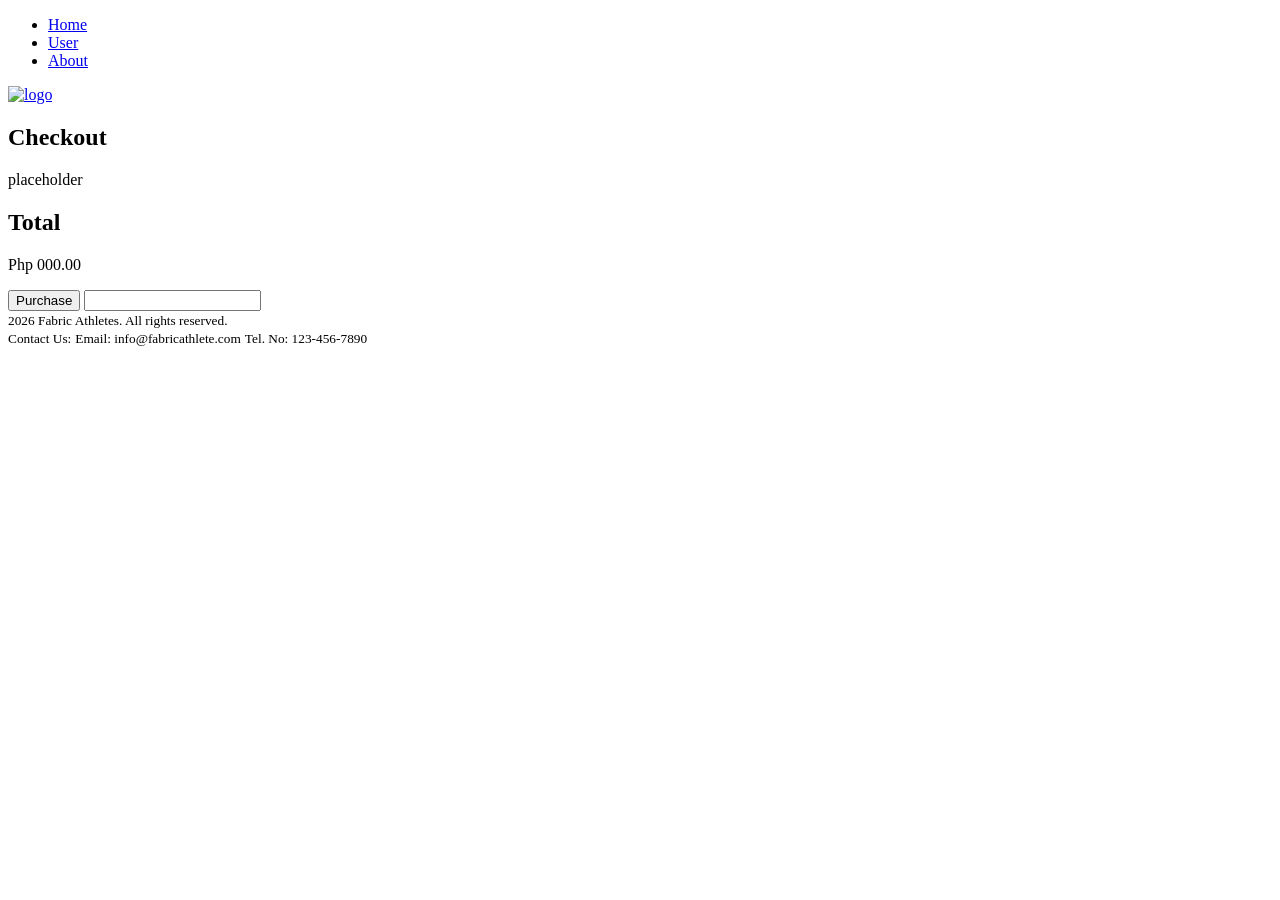
==== index.html @ 5e20e7bd "Updated pages" ====
<!DOCTYPE html>
<html lang="en">
    <head>
        <meta charset="UTF-8">
        <title>Fabric Athlete</title>
    </head>
    <body>
        <header>
            <nav>
                <ul>
                    <li><a href="index.html">Home</a></li>
                    <li><a href="user.html">User</a></li>
                    <li><a href="about.html">About</a></li>
                </ul>
            </nav>
            <a href="index.html">
                <img src="img/logo.png" alt="logo">
            </a>
        </header>

        <main>
            <section>
                <article>
                    <div class="checkout-wrapper">
                        <h2> Checkout </h2>
                        <div class="item-wrapper">
                            <p> placeholder </p>
                        </div>
                        <div class="checkout-button">
                            <h2> Total </h2>
                            <p> Php 000.00 </p>
                            <button> Purchase </button>
                            <input type="checkout">
                        </div>
                    </div>
                </article>
            </section>
        </main>

        <footer>
            <div>
                <small>2026 Fabric Athletes. All rights reserved.</small>
            </div>
            <div>
                <small>Contact Us:</small>
                <small>Email: info@fabricathlete.com</small>
                <small>Tel. No: 123-456-7890</small>
            </div>
        </footer>
    </body>
</html>
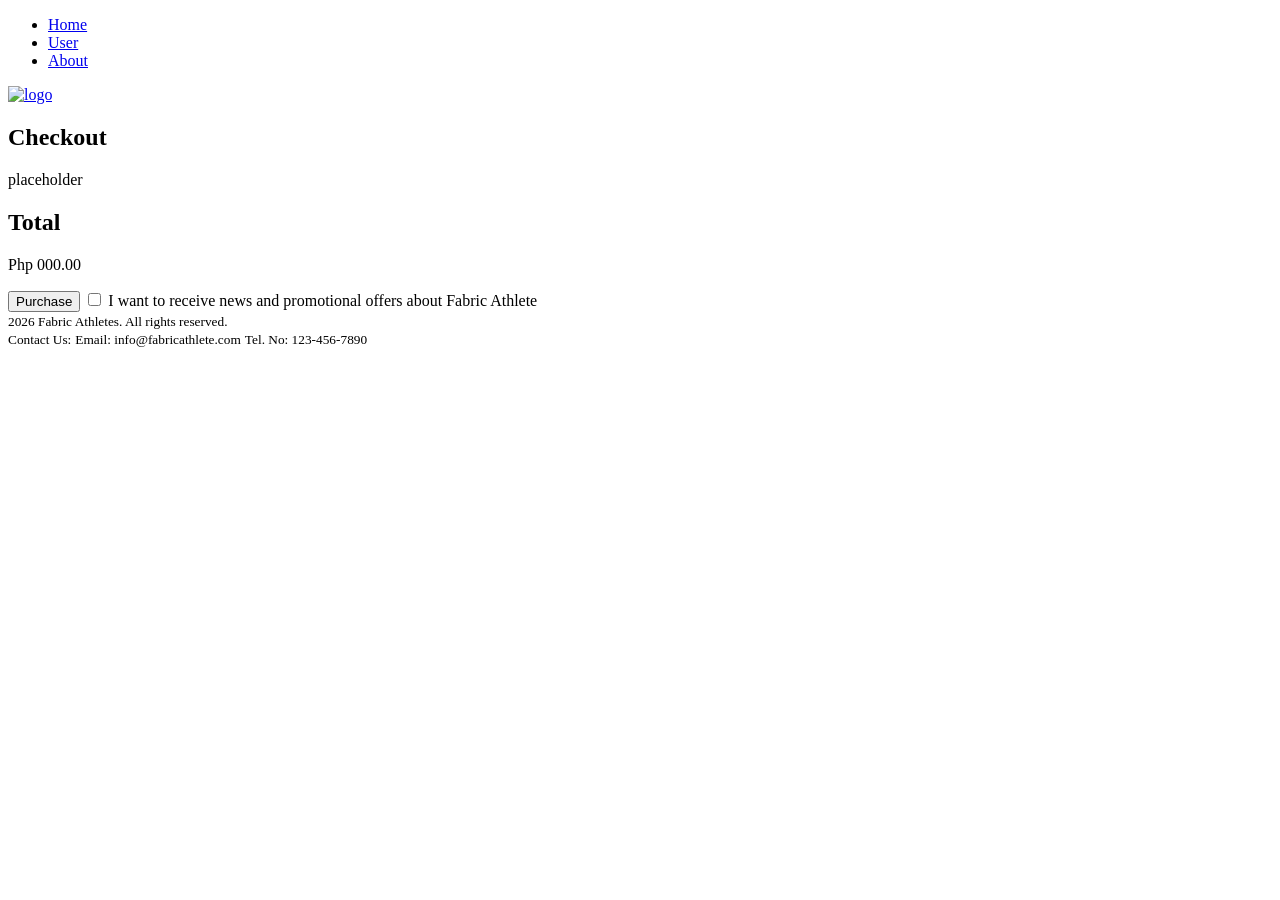
==== commit b3678cb9: "Replaced div with form" ====
--- a/index.html
+++ b/index.html
@@ -26,12 +26,13 @@
                         <div class="item-wrapper">
                             <p> placeholder </p>
                         </div>
-                        <div class="checkout-button">
+                        <form class="checkout-button">
                             <h2> Total </h2>
                             <p> Php 000.00 </p>
                             <button> Purchase </button>
-                            <input type="checkout">
-                        </div>
+                            <input type="checkbox" id="terms">
+                            <label for="terms"> I want to receive news and promotional offers about Fabric Athlete </label>
+                        </form>
                     </div>
                 </article>
             </section>
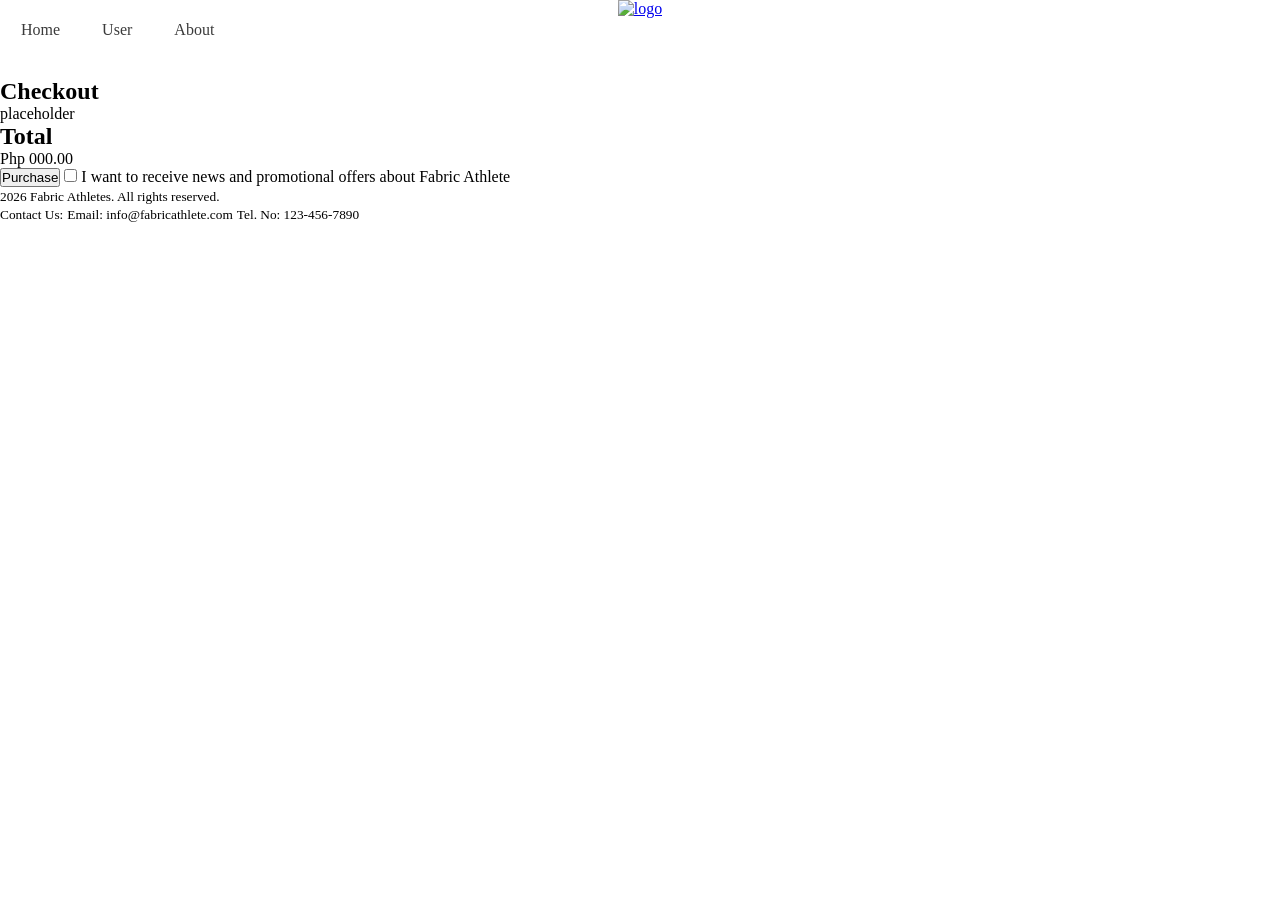
==== commit a056cf6d: "Initial css" ====
--- a/index.html
+++ b/index.html
@@ -3,6 +3,7 @@
     <head>
         <meta charset="UTF-8">
         <title>Fabric Athlete</title>
+        <link rel="stylesheet" href="static/style.css">
     </head>
     <body>
         <header>
@@ -13,14 +14,21 @@
                     <li><a href="about.html">About</a></li>
                 </ul>
             </nav>
-            <a href="index.html">
-                <img src="img/logo.png" alt="logo">
-            </a>
+            <div class="logo-wrapper">
+                <a href="index.html">
+                    <img src="img/logo.png" alt="logo">
+                </a>
+            </div>
         </header>
 
         <main>
             <section>
                 <article>
+                    <div class="store-wrapper">
+                        <div class="featured-wrapper">
+
+                        </div>
+                    </div>
                     <div class="checkout-wrapper">
                         <h2> Checkout </h2>
                         <div class="item-wrapper">
@@ -33,6 +41,9 @@
                             <input type="checkbox" id="terms">
                             <label for="terms"> I want to receive news and promotional offers about Fabric Athlete </label>
                         </form>
+                    </div>
+                    <div class="customize-wrapper">
+
                     </div>
                 </article>
             </section>
--- a/static/style.css
+++ b/static/style.css
@@ -0,0 +1,47 @@
+* {
+    margin: 0;
+    padding: 0;
+}
+
+main {
+    padding-top: 60px;
+}
+
+body {
+    background-color: rgb(255, 255, 255);
+}
+
+nav {
+    position: fixed;
+    width: 100%;
+}
+
+nav ul {
+    display: flex;
+    align-items: left;
+    justify-content: left;
+    padding: 0;
+    margin: 0;
+    list-style-type: none;
+}
+
+nav ul li a {
+    display: block;
+    padding: 16px;
+    margin: 5px;
+    color: rgb(59, 59, 59);
+    text-decoration: none;
+}
+
+nav ul li a:hover {
+    background-color: rgb(59, 59, 59);
+    color: rgb(255, 255, 255);
+}
+
+.logo-wrapper {
+    display: flex;
+    align-items: center;
+    justify-content: center;
+    padding: 0;
+    margin: 0;
+}
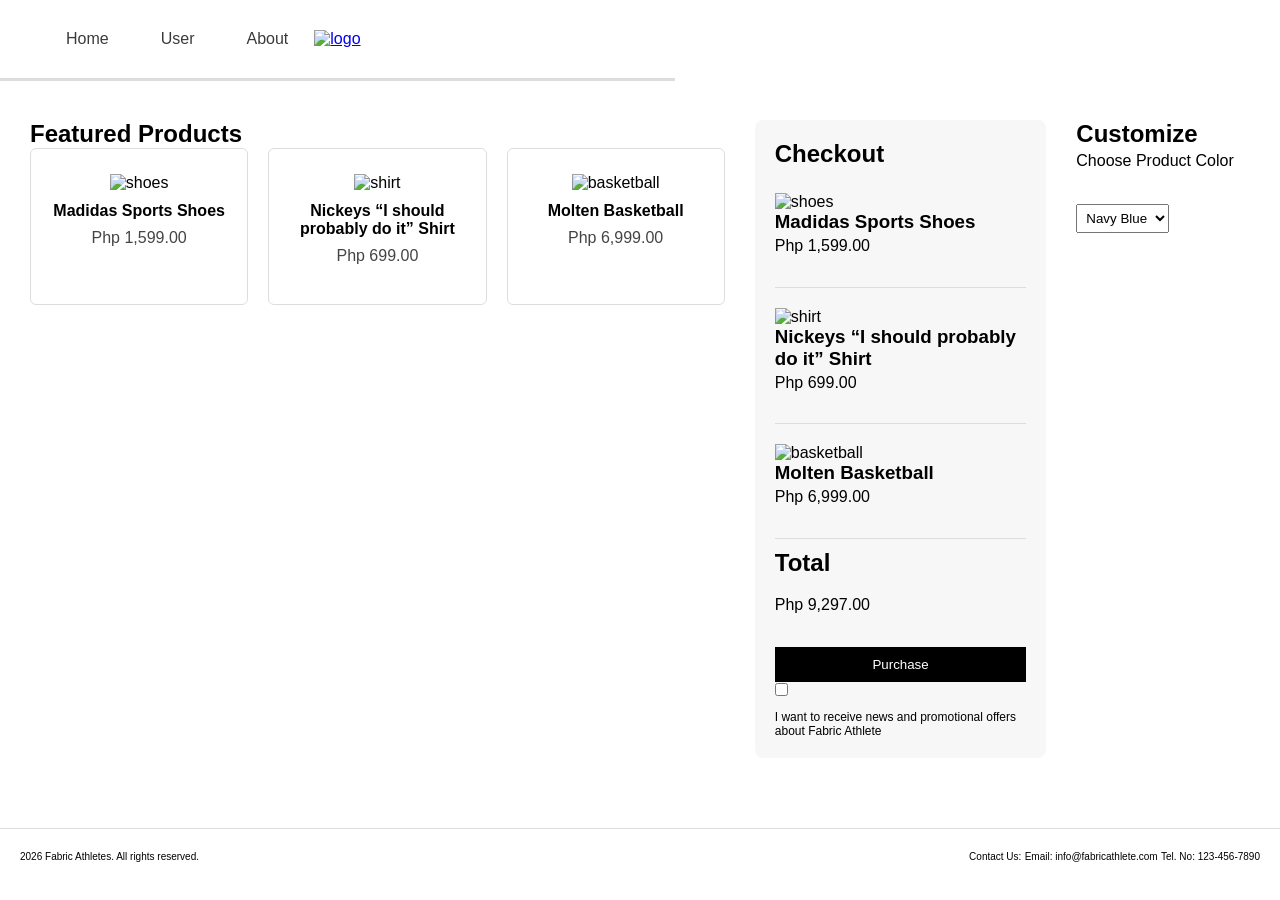
==== commit 7ae5e586: "Update index.html" ====
--- a/index.html
+++ b/index.html
@@ -7,43 +7,100 @@
     </head>
     <body>
         <header>
-            <nav>
+            <nav class="nav-left">
                 <ul>
                     <li><a href="index.html">Home</a></li>
                     <li><a href="user.html">User</a></li>
                     <li><a href="about.html">About</a></li>
                 </ul>
             </nav>
-            <div class="logo-wrapper">
+			<div class="logo-wrapper">
                 <a href="index.html">
                     <img src="img/logo.png" alt="logo">
                 </a>
             </div>
+			
+			<div class="nav-right"></div>
+			
         </header>
 
         <main>
             <section>
-                <article>
+                <article class="shop-layout">
+				
+				
+				
+	<!--STORE-->
+				
                     <div class="store-wrapper">
+					<h2>Featured Products</h2>
                         <div class="featured-wrapper">
-
+							<div class="product">
+								<img src="img/shoes.png" alt="shoes">
+								<h3>Madidas Sports Shoes</h3>
+								<p>Php 1,599.00</p>
+							</div>
+							
+							<div class="product">
+								<img src="img/shirt.png" alt="shirt">
+								<h3>Nickeys “I should probably do it” Shirt</h3>
+								<p>Php 699.00</p>
+							</div>
+							
+							<div class="product">
+								<img src="img/basketball.png" alt="basketball">
+								<h3>Molten Basketball</h3>
+								<p>Php 6,999.00</p>
+							</div>
                         </div>
                     </div>
+				
+				
+				
+	<!--CHECKOUT-->
+				
                     <div class="checkout-wrapper">
                         <h2> Checkout </h2>
-                        <div class="item-wrapper">
-                            <p> placeholder </p>
-                        </div>
+							<div class="item-wrapper">
+								<img src="img/shoes.png" alt="shoes">
+								<h3>Madidas Sports Shoes</h3>
+								<p>Php 1,599.00</p>
+							</div>
+							
+							<div class="item-wrapper">
+								<img src="img/shirt.png" alt="shirt">
+								<h3>Nickeys “I should probably do it” Shirt</h3>
+								<p>Php 699.00</p>
+							</div>
+							
+							<div class="item-wrapper">
+								<img src="img/basketball.png" alt="basketball">
+								<h3>Molten Basketball</h3>
+								<p>Php 6,999.00</p>
+							</div>
+							
                         <form class="checkout-button">
                             <h2> Total </h2>
-                            <p> Php 000.00 </p>
-                            <button> Purchase </button>
+                            <p> Php 9,297.00 </p>
+							
+                            <button type="submit">Purchase</button>
+							
                             <input type="checkbox" id="terms">
-                            <label for="terms"> I want to receive news and promotional offers about Fabric Athlete </label>
+                            <label for="terms">I want to receive news and promotional offers about Fabric Athlete</label>
                         </form>
                     </div>
+	
+	<!--CUSTOMIZATION-->
+	
                     <div class="customize-wrapper">
-
+						<h2>Customize</h2>
+						<p>Choose Product Color</p>
+						
+						<select>
+						<option>Navy Blue</option>
+						<option>White</option>
+						</select>
+						
                     </div>
                 </article>
             </section>
@@ -60,4 +117,4 @@
             </div>
         </footer>
     </body>
-</html>+</html>
--- a/static/style.css
+++ b/static/style.css
@@ -1,47 +1,233 @@
 * {
     margin: 0;
     padding: 0;
+	box-sizing:border-box;
 }
 
 main {
-    padding-top: 60px;
+    padding-top: 90px;
 }
 
 body {
-    background-color: rgb(255, 255, 255);
-}
-
-nav {
-    position: fixed;
-    width: 100%;
-}
-
-nav ul {
+	font-family: 'Poppins', sans-serif;
+    background:white;
+}
+
+header{
+	position:fixed;
+	width:100%
+	top: 0;
+	background:white;
+	border-bottom: 3px solid #dddddd;
+	display:grid;
+	grid-template-columns: 1fr auto 1fr;
+	align-items:center;
+	padding:10px 40px;
+	z-index: 1000;
+}	
+
+/*NAV*/
+
+.nav-left{
+	justify-self:start;
+}
+
+.nav-right{
+    justify-self:end;
+}
+
+nav ul{
     display: flex;
-    align-items: left;
-    justify-content: left;
-    padding: 0;
-    margin: 0;
-    list-style-type: none;
+    list-style: none;
 }
 
 nav ul li a {
     display: block;
-    padding: 16px;
-    margin: 5px;
+    padding: 10px 16px;
+    margin: 10px;
     color: rgb(59, 59, 59);
     text-decoration: none;
 }
 
 nav ul li a:hover {
     background-color: rgb(59, 59, 59);
-    color: rgb(255, 255, 255);
-}
-
-.logo-wrapper {
-    display: flex;
-    align-items: center;
-    justify-content: center;
-    padding: 0;
-    margin: 0;
-}+    color: white;
+}
+
+/*LOGO*/
+
+.logo-wrapper{
+	display:flex;
+	justify-content:center;
+}
+
+.logo-wrapper img{
+    height:40px;
+}
+
+/*SHOP*/
+
+.shop-layout {
+	display:flex;
+	gap:30px;
+	padding:30px;
+}
+
+/*STORE*/
+
+.store-wrapper{
+	width:60%;
+}
+
+.featured-wrapper {
+	display:grid;
+	grid-template-columns:repeat(3, 1fr);
+	gap:20px;
+}
+
+/*PROD*/
+
+.product{
+	border:1px solid #dddddd;
+	padding:15px;
+	border-radius:6px;
+	text-align:center;
+	background:white;
+}
+
+.product img{
+	width:100%;
+	margin-bottom:10px;
+}
+
+.product h3{
+	font-size:16px;
+	margin-bottom:5px;
+}
+
+.product p{
+	color:#444;
+}
+
+/*CHECKOUT*/
+
+.checkout-wrapper{
+	width:25%;
+	background:#f7f7f7;
+	padding:20px;
+	border-radius:8px;
+}
+
+.checkout-wrapper h2{
+	margin-bottom:15px;
+}
+
+.item-wrapper{
+	border-bottom:1px solid #dddddd;
+	padding-bottom:8px;
+	margin-bottom:10px;
+}
+
+.checkout-button h3{
+	margin-top:15px;
+}
+
+.checkout-button button{
+	margin-top:10px;
+	padding:10px;
+	width:100%;
+	border:none;
+	background:black;
+	color:white;
+	cursor:pointer;
+}
+
+.checkout-button button:hover{
+	background:#333;
+}
+
+.checkout-button label{
+	display:block;
+	margin-top:10px;
+	font-size:12px;
+}
+
+/*CUSTOMIZATION*/
+
+.customize-wrapper{
+	width:15%;
+}
+
+.customize-wrapper select{
+	margin-top:10px;
+	padding:5px;
+}
+
+/*USER*/
+
+.user-wrapper{
+	display:flex;
+	gap:40px;
+	padding:30px;
+}
+
+.settings-menu-wrapper ul{
+	list-style:none;
+}
+
+.settings-menu-wrapper li{
+	padding:10px;
+	border-bottom:1px solid #dddddd;
+	cursor:pointer;
+}
+
+.settings-menu-wrapper li:hover{
+	background:#eeeeee;
+}
+
+.settings-wrapper{
+	flex:1;
+	padding:20px;
+	border-left:1px solid #dddddd;
+}
+
+.settings-wrapper h3{
+	margin-top:20px;
+}
+
+.settings-wrapper input{
+	padding:6px;
+	margin-top:5px;
+	width:250px;
+}
+
+/*ABOUT*/
+
+article{
+	padding:30px;
+}
+
+article h1{
+	margin-bottom:15px;
+}
+
+article p{
+	margin-bottom:20px;
+	line-height:1.6;
+}
+
+article img{
+	width:300px;
+	margin-top:10px;
+}
+
+/*FOOTER*/
+
+footer{
+	border-top:1px solid #dddddd;
+	margin-top:40px;
+	padding:20px;
+	display:flex;
+	justify-content:space-between;
+	font-size:12px;
+}
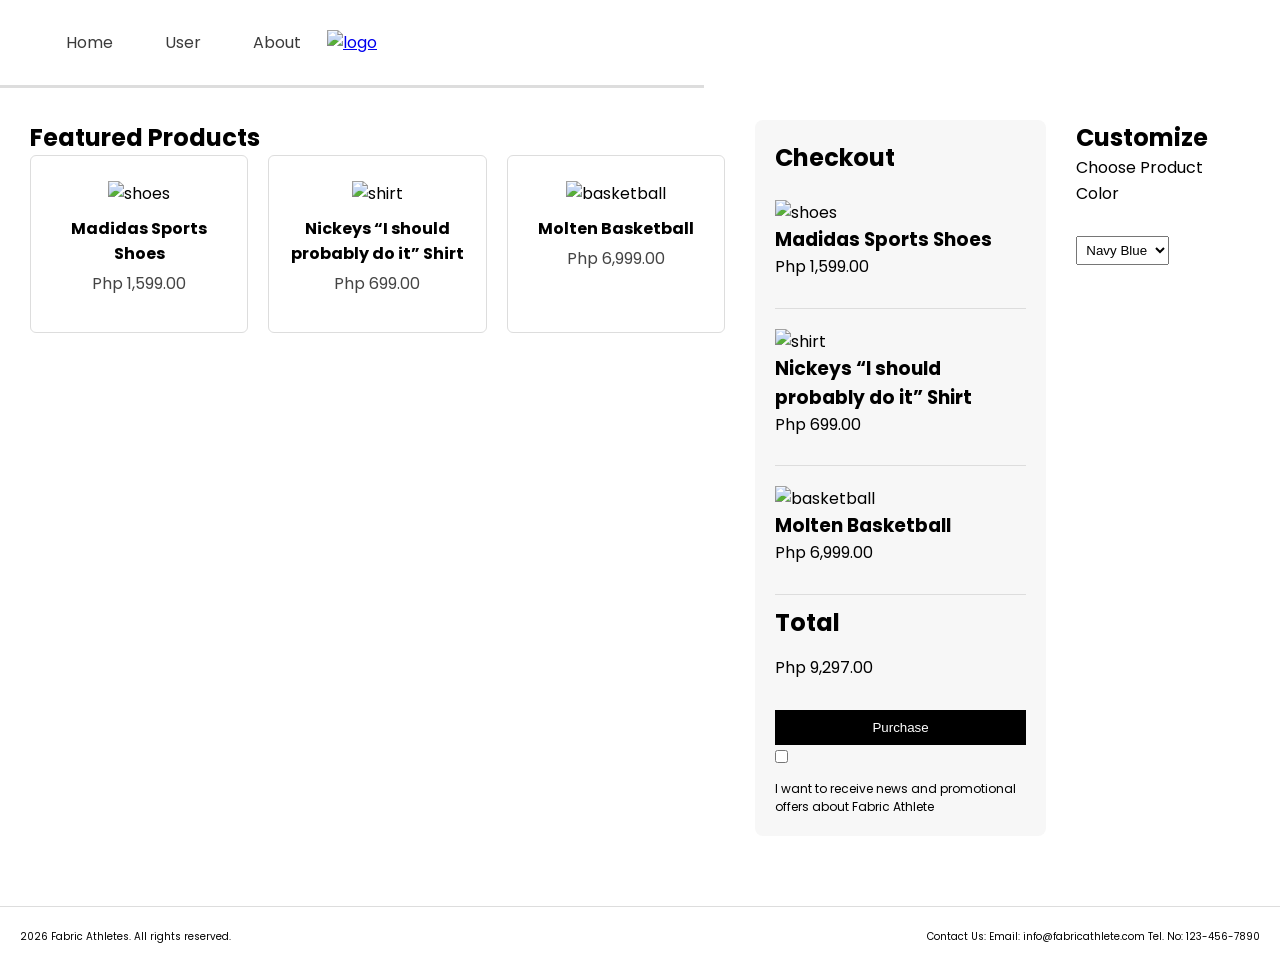
==== commit 32d4153c: "Merge branch 'patch-7'" ====
--- a/index.html
+++ b/index.html
@@ -4,6 +4,7 @@
         <meta charset="UTF-8">
         <title>Fabric Athlete</title>
         <link rel="stylesheet" href="static/style.css">
+		<link href="https://fonts.googleapis.com/css2?family=Poppins:wght@300;400;500;600;700&display=swap" rel="stylesheet">
     </head>
     <body>
         <header>
@@ -36,7 +37,7 @@
 					<h2>Featured Products</h2>
                         <div class="featured-wrapper">
 							<div class="product">
-								<img src="img/shoes.png" alt="shoes">
+								<img src="img/shoes.jpg" alt="shoes">
 								<h3>Madidas Sports Shoes</h3>
 								<p>Php 1,599.00</p>
 							</div>
@@ -62,7 +63,7 @@
                     <div class="checkout-wrapper">
                         <h2> Checkout </h2>
 							<div class="item-wrapper">
-								<img src="img/shoes.png" alt="shoes">
+								<img src="img/shoes.jpg" alt="shoes">
 								<h3>Madidas Sports Shoes</h3>
 								<p>Php 1,599.00</p>
 							</div>
